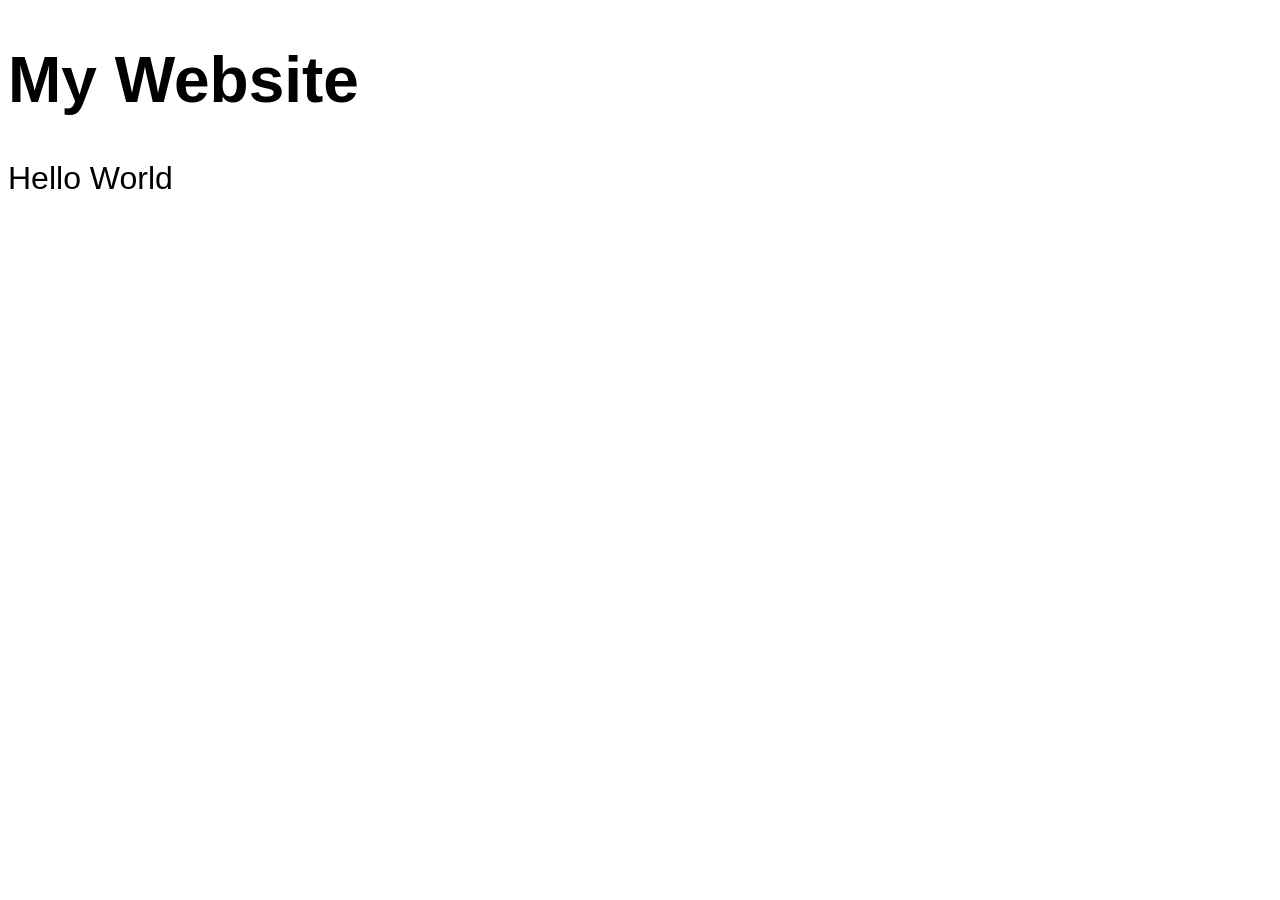
==== index.html @ 4a019f01 "FIXED" ====
<!DOCTYPE html>
<html lang="en">
<head>
    <meta charset="UTF-8">
    <meta http-equiv="X-UA-Compatible" content="IE=edge">
    <meta name="viewport" content="width=device-width, initial-scale=1.0">
    <title>Website</title>
    <link rel="stylesheet" href="styles.css">
</head>
<body>
  <h1>My Website</h1>  
  <p>Hello World</p>
  <script src="java.js"></script>
</body>
</html>
---- styles.css ----
body{
  font-family: 'Verdana', sans-serif;
  font-size: 2em;
}
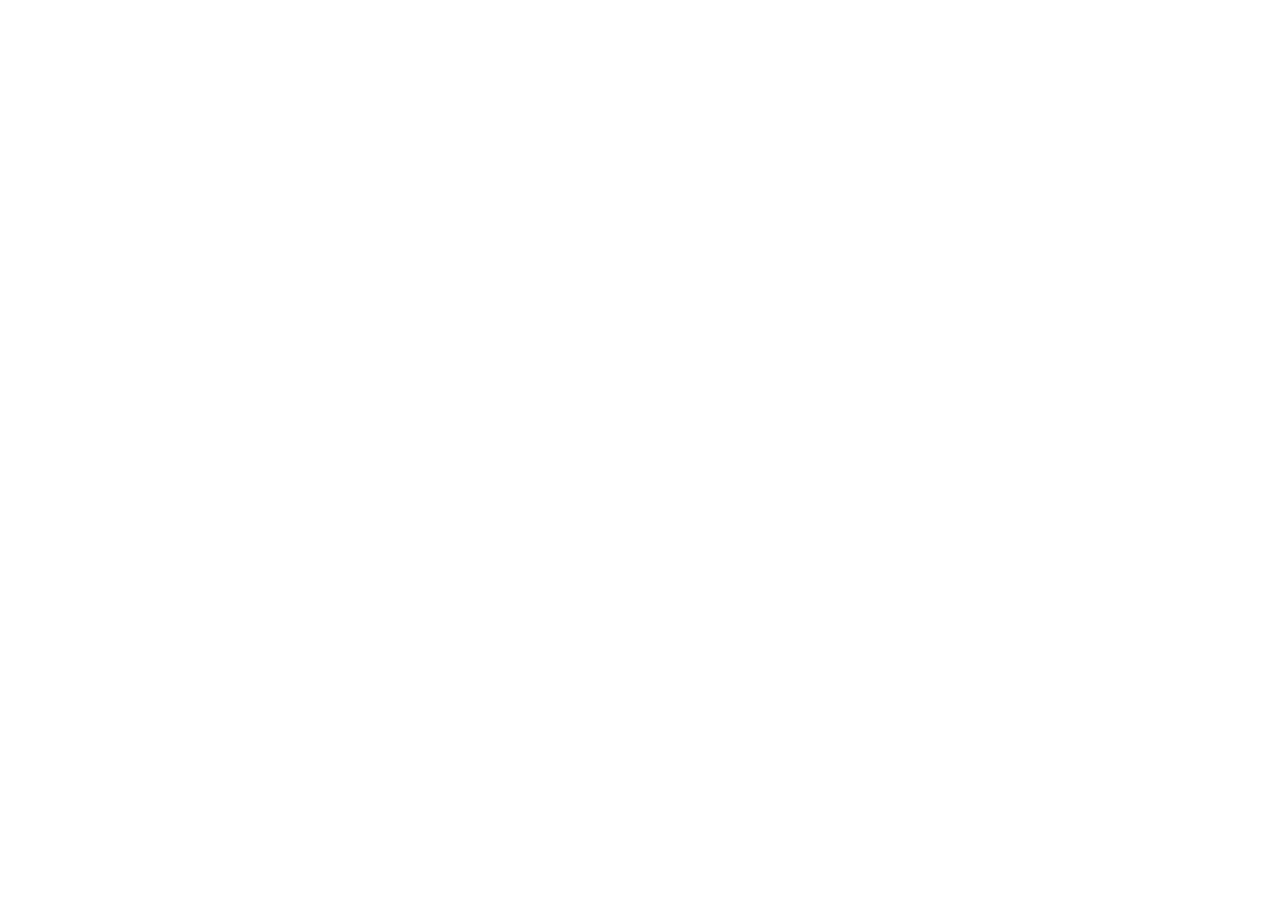
==== commit 50b3e1c2: "notes about code in JS" ====
--- a/index.html
+++ b/index.html
@@ -8,8 +8,8 @@
     <link rel="stylesheet" href="styles.css">
 </head>
 <body>
-  <h1>My Website</h1>  
-  <p>Hello World</p>
+  <h1 id="h1"></h1>  
+  <p id="p1"></p>
   <script src="java.js"></script>
 </body>
 </html>
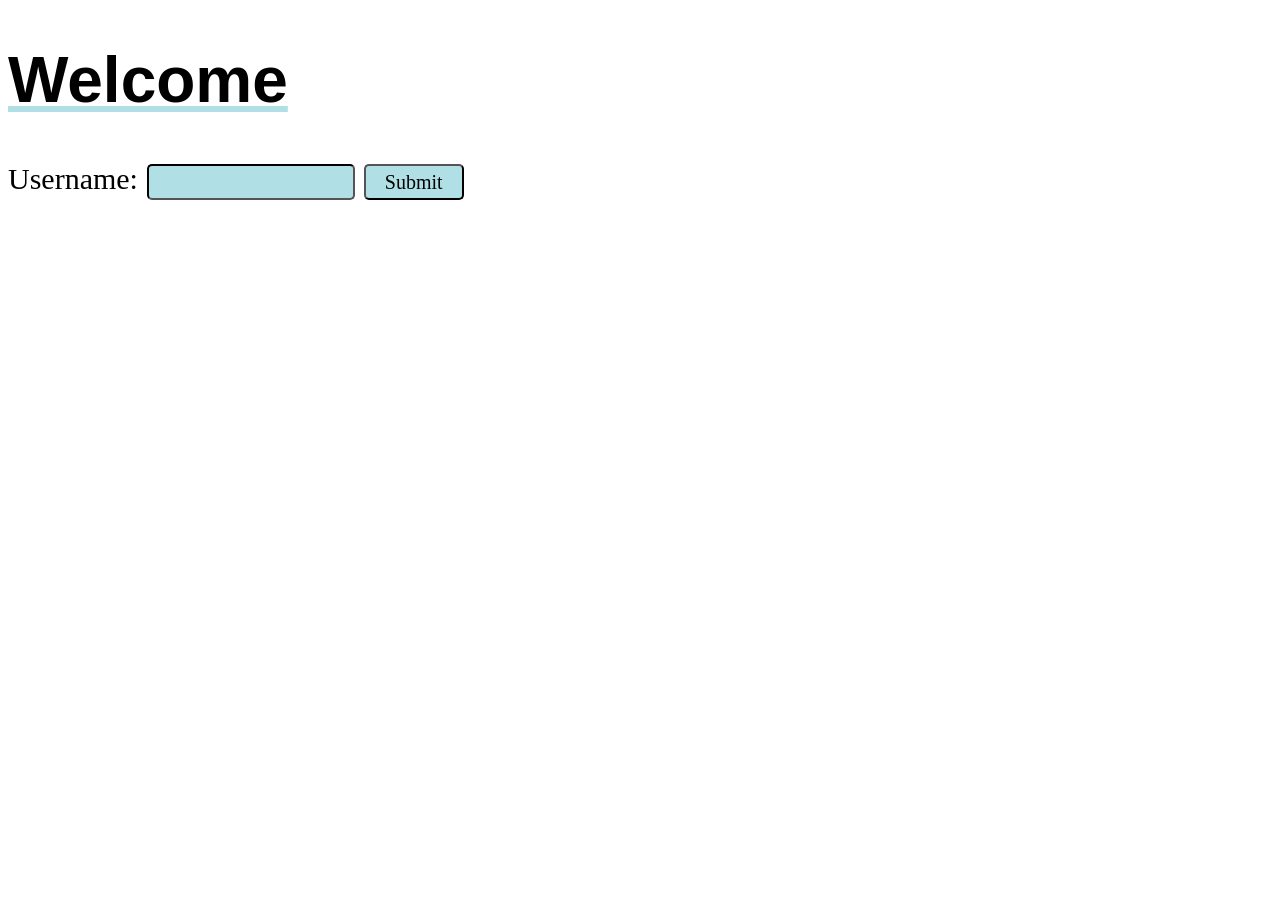
==== commit af44b7fa: "I made a username interface page" ====
--- a/index.html
+++ b/index.html
@@ -1,4 +1,4 @@
-<!DOCTYPE html>
+<!DOCTYPE html> <!-- Standard Doctype -->
 <html lang="en">
 <head>
     <meta charset="UTF-8">
@@ -8,8 +8,22 @@
     <link rel="stylesheet" href="styles.css">
 </head>
 <body>
-  <h1 id="h1"></h1>  
+<!-- Example With JavaScript Variables
   <p id="p1"></p>
+  <p id="p2"></p>
+  <p id="p3"></p>
+-->
+<!-- Textbox User Input
+  <label> username:</label>
+  <input id="myText"><br><br>
+  <button id="myButton">submit</button>
+-->
+  <h1 class="welcome-text">Welcome</h1>
+
+  <label class="username-label">Username:</label>
+  <input class="username-input" id="myText">
+  <button class= "myButton" id="myButton">Submit</button><br><br>
+  <p1 class="myp1" id="myp1"></p1>
   <script src="java.js"></script>
 </body>
 </html>
--- a/styles.css
+++ b/styles.css
@@ -1,4 +1,51 @@
 body{
   font-family: 'Verdana', sans-serif;
   font-size: 2em;
+}
+.myp1{
+  font-size: 30px;
+  font-family: 'Times New Roman', Times, serif;
+}
+.username-label{
+  font-size: 30px;
+  font-family: 'Times New Roman', Times, serif;
+}
+.username-input{
+  background-color: rgb(176,224,230);
+    color: black;
+    height: 30px;
+    width:200px;
+    text-align: center;
+    border-radius: 5px;
+    cursor: pointer;
+    border-color: rgb(0,0,0);
+    font-size: 20px;
+    font-family: 'Times New Roman', Times, serif;
+}
+.welcome-text{
+  text-decoration: underline;
+  text-decoration-color: rgb(176,224,230);
+}
+.myButton {
+    background-color: rgb(176,224,230);
+    color: black;
+    height: 36px;
+    width:100px;
+    text-align: center;
+    border-radius: 5px;
+    cursor: pointer;
+    border-color: rgb(0,0,0);
+    font-size: 20px;
+    font-family: 'Times New Roman', Times, serif;
+}
+.myButton:hover {
+    background-color: rgb(176,200,255);
+    box-shadow: 0 3px 0 rgb(176,224,255);
+}
+.myButton:active {
+    transform: translateY(3px);
+    background-color: rgb(200,200,230);
+    box-shadow: 3px 3px 3px rgb(200,200,250);
+    border-radius: 5px;
+    border: 2px solid rgb(0,0,0);
 }
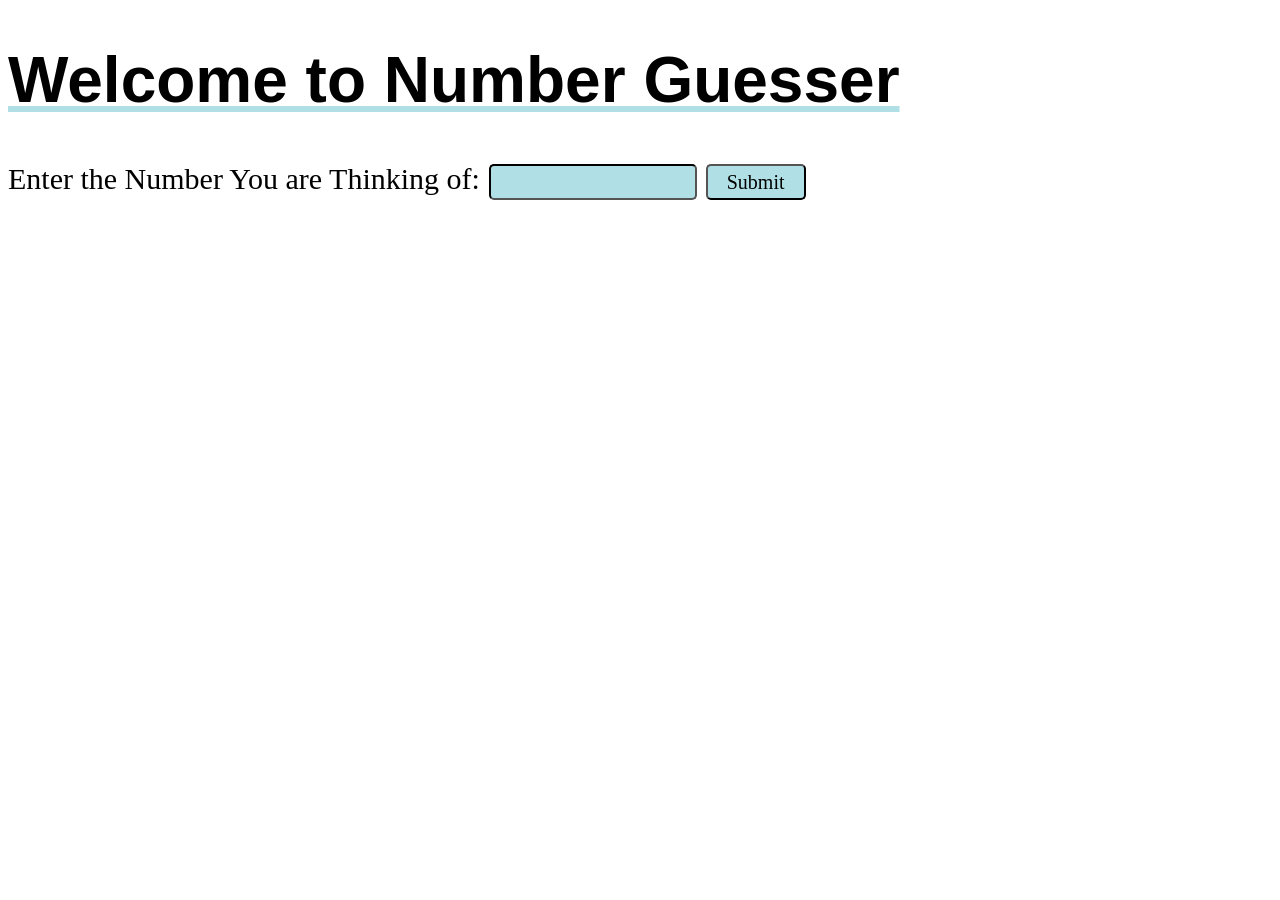
==== commit b4c1edf5: "Made number guesser" ====
--- a/index.html
+++ b/index.html
@@ -18,9 +18,9 @@
   <input id="myText"><br><br>
   <button id="myButton">submit</button>
 -->
-  <h1 class="welcome-text">Welcome</h1>
+  <h1 class="welcome-text">Welcome to Number Guesser</h1>
 
-  <label class="username-label">Username:</label>
+  <label class="username-label">Enter the Number You are Thinking of:</label>
   <input class="username-input" id="myText">
   <button class= "myButton" id="myButton">Submit</button><br><br>
   <p1 class="myp1" id="myp1"></p1>
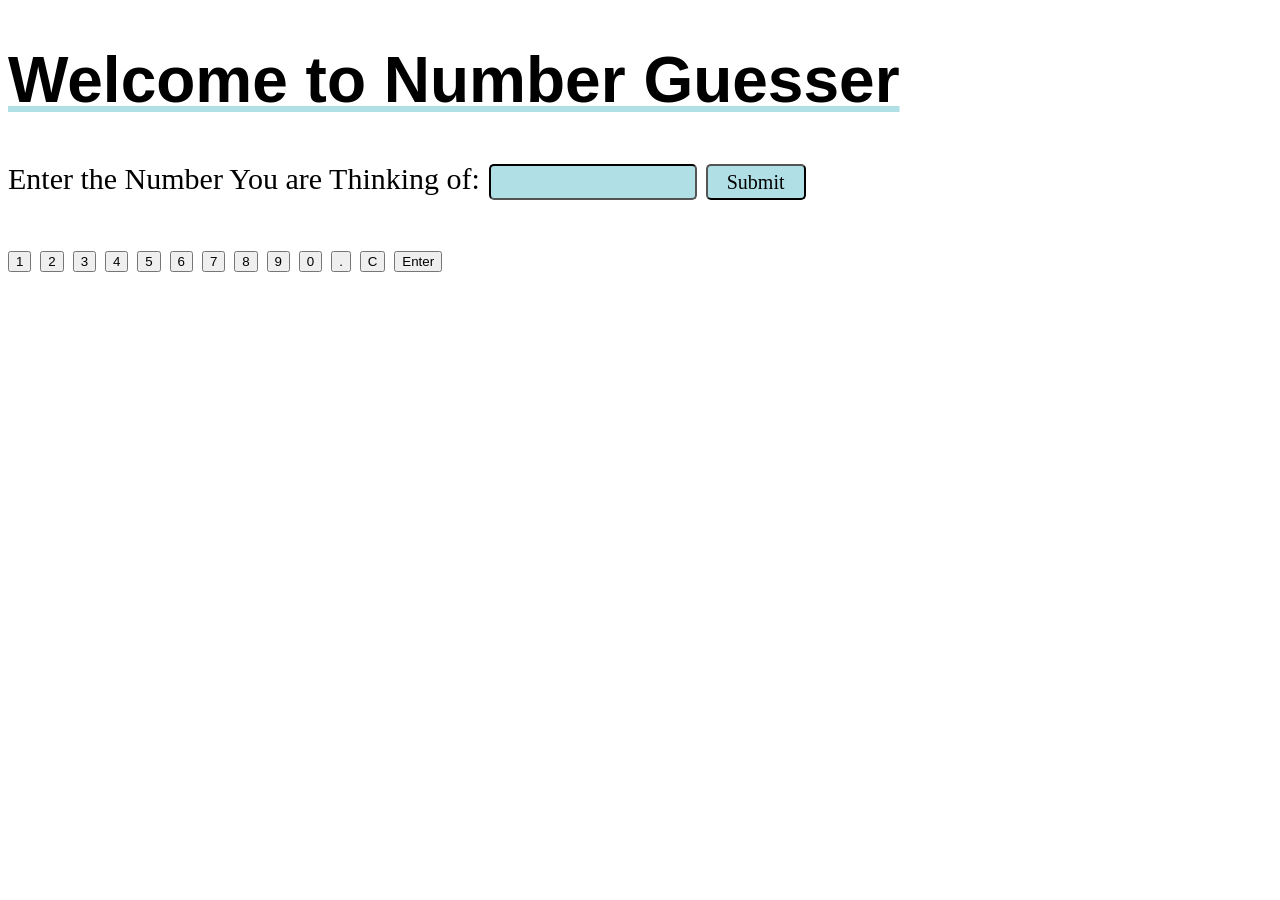
==== commit bb07a1bf: "so i did some stuff with making the value blank if num = blank but i also added buttons that i need " ====
--- a/index.html
+++ b/index.html
@@ -21,9 +21,30 @@
   <h1 class="welcome-text">Welcome to Number Guesser</h1>
 
   <label class="username-label">Enter the Number You are Thinking of:</label>
-  <input class="username-input" id="myText">
+  <input class="username-input" id="myText", type = "number">
   <button class= "myButton" id="myButton">Submit</button><br><br>
   <p1 class="myp1" id="myp1"></p1>
   <script src="java.js"></script>
+
+  <button onclick="append('1')">1</button>
+  <button onclick="append('2')">2</button>
+  <button onclick="append('3')">3</button>
+
+  <button onclick="append('4')">4</button>
+  <button onclick="append('5')">5</button>
+  <button onclick="append('6')">6</button>
+
+  <button onclick="append('7')">7</button>
+  <button onclick="append('8')">8</button>
+  <button onclick="append('9')">9</button>
+
+  <button onclick="append('0')">0</button>
+  <button onclick="append('.')">.</button>
+
+  <button onclick="clearInput()">C</button>
+  <button onclick="submitNumber()">Enter</button>
+</div>
+
+<p id="myp1"></p>
 </body>
 </html>
--- a/styles.css
+++ b/styles.css
@@ -48,4 +48,11 @@
     box-shadow: 3px 3px 3px rgb(200,200,250);
     border-radius: 5px;
     border: 2px solid rgb(0,0,0);
+}
+
+/* below this is limiting the input to numbers but it just removes the arrows */
+input[type="number"]::-webkit-outer-spin-button,
+input[type="number"]::-webkit-inner-spin-button {
+  -webkit-appearance: none;
+  margin: 0;
 }
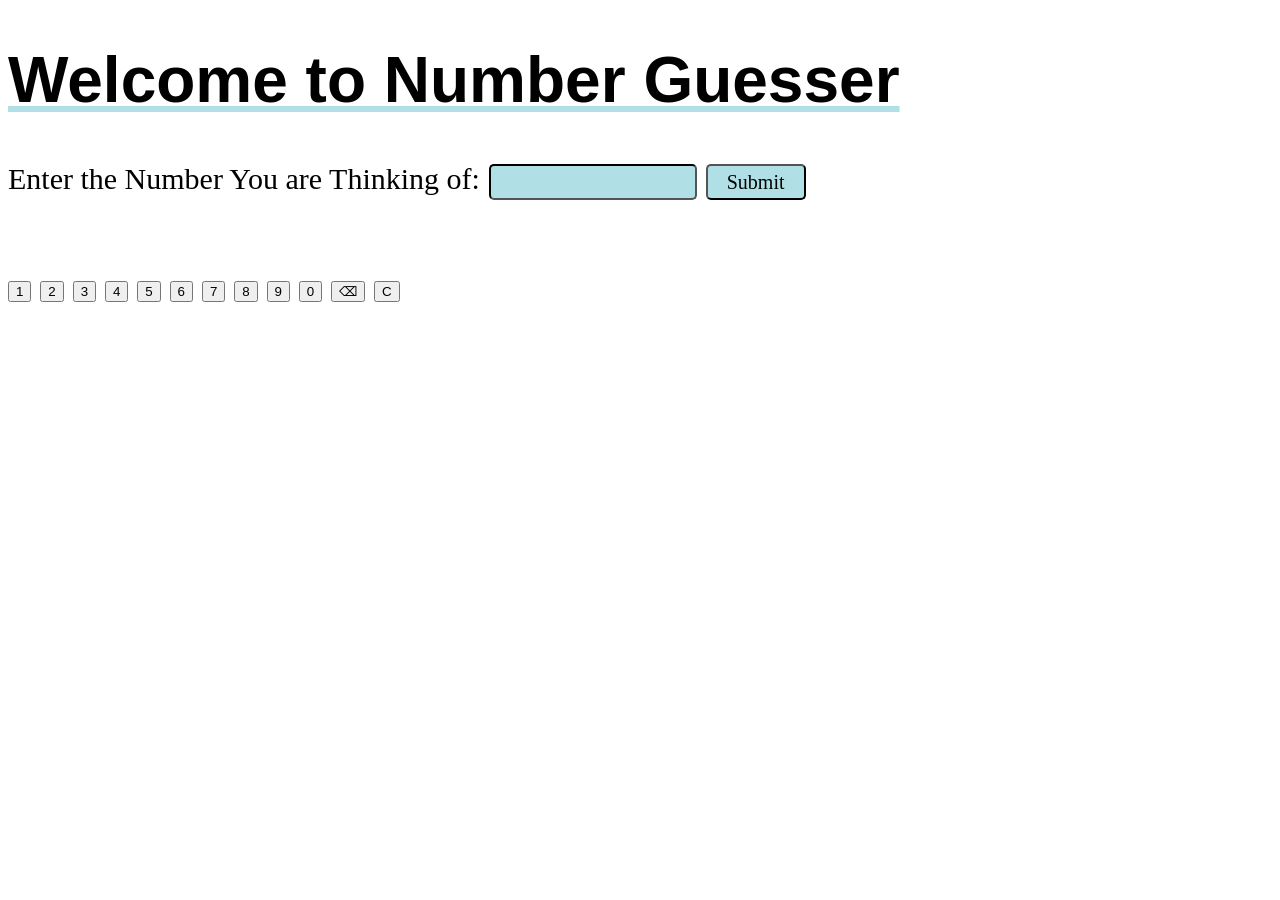
==== commit bfe3294f: "made "old" files to keep a easy acess save" ====
--- a/index.html
+++ b/index.html
@@ -20,31 +20,34 @@
 -->
   <h1 class="welcome-text">Welcome to Number Guesser</h1>
 
-  <label class="username-label">Enter the Number You are Thinking of:</label>
-  <input class="username-input" id="myText", type = "number">
-  <button class= "myButton" id="myButton">Submit</button><br><br>
-  <p1 class="myp1" id="myp1"></p1>
-  <script src="java.js"></script>
+<div class="input-container">
+    <label class="username-label">Enter the Number You are Thinking of:</label>
+    <input class="username-input" id="myText" type="number">
+    <button class= "myButton" id="myButton">Submit</button><br><br>
+    <p class="myp1" id="myp1"></p>
+  <div id="keypad" class="hidden">
 
-  <button onclick="append('1')">1</button>
-  <button onclick="append('2')">2</button>
-  <button onclick="append('3')">3</button>
+    <button data-value="1">1</button>
+    <button data-value="2">2</button>
+    <button data-value="3">3</button>
 
-  <button onclick="append('4')">4</button>
-  <button onclick="append('5')">5</button>
-  <button onclick="append('6')">6</button>
+    <button data-value="4">4</button>
+    <button data-value="5">5</button>
+    <button data-value="6">6</button>
 
-  <button onclick="append('7')">7</button>
-  <button onclick="append('8')">8</button>
-  <button onclick="append('9')">9</button>
+    <button data-value="7">7</button>
+    <button data-value="9">8</button>
+    <button data-value="9">9</button>
 
-  <button onclick="append('0')">0</button>
-  <button onclick="append('.')">.</button>
+    <button data-value="0">0</button>
+    <button data-value="back">⌫</button>
+    <button data-value="clear">C</button>
 
-  <button onclick="clearInput()">C</button>
-  <button onclick="submitNumber()">Enter</button>
+  </div>
+  
 </div>
 
-<p id="myp1"></p>
+<script src="java.js"></script>
+
 </body>
 </html>
